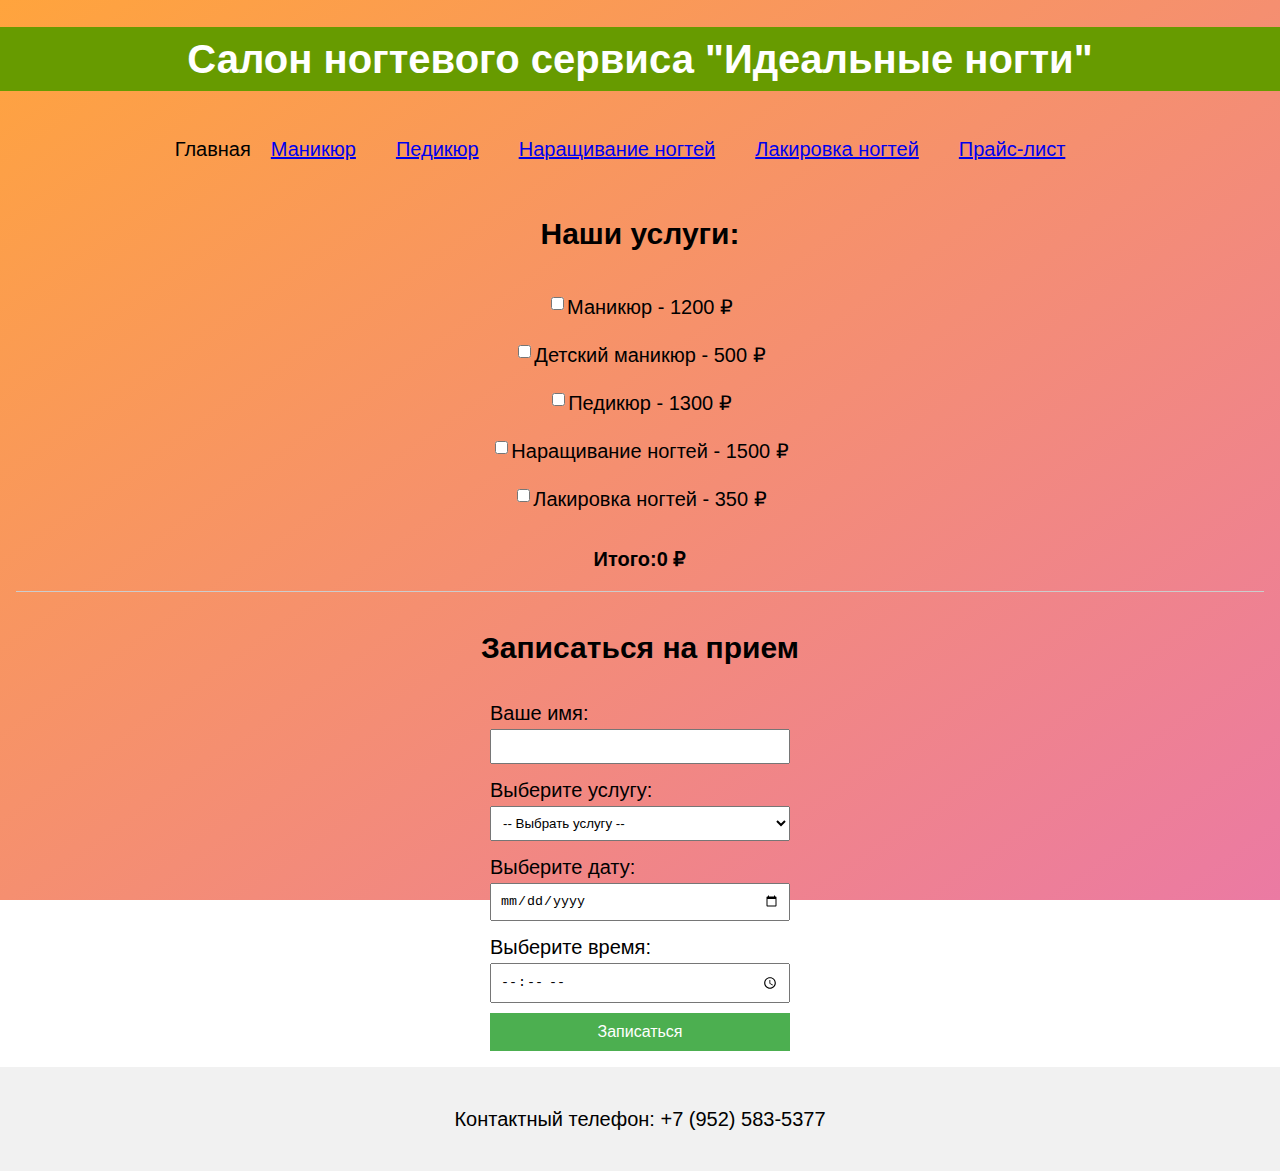
==== index.html @ 5fc65c87 "task 1" ====
<!DOCTYPE html>
<html lang="ru">
<head>
    <meta charset="UTF-8">
    <meta name="viewport" content="width=device-width, initial-scale=1.0">
    <title>Салон ногтевого сервиса</title>
    <link rel="stylesheet" href="styles.css">
</head>

<body>
  <header>
    <h1>Салон ногтевого сервиса "Идеальные ногти"</h1>
  </header>
  <nav>
    <div>Главная</div>
    <div><a href="pages/manicure.html">Маникюр</a></div>
    <div><a href="pages/pedicure.html">Педикюр</a></div>
    <div><a href="pages/nail_extensions.html">Наращивание ногтей</a></div>
    <div><a href="pages/nail_polish.html">Лакировка ногтей</a></div>
    <div><a href="pages/price_list.html">Прайс-лист</a></div>
</nav>
  <main>
  <section class="services">
        <h2>Наши услуги:</h2>
        <ul>
          <li>
            <label>
              <input type="checkbox" name="service" value="Маникюр" data-price="1200">
              Маникюр - 1200 &#8381;
            </label>
          </li>
          <li>
            <label>
              <input type="checkbox" name="service" value="Маникюр" data-price="500">
              Детский маникюр - 500 &#8381;
            </label>
          </li>
          <li>
            <label>
              <input type="checkbox" name="service" value="Педикюр" data-price="1300">
              Педикюр - 1300 &#8381;
            </label>
          </li>
          <li>
            <label>
              <input type="checkbox" name="service" value="Наращивание ногтей" data-price="1500">
              Наращивание ногтей - 1500 &#8381;
            </label>
          </li>
          <li>
            <label>
              <input type="checkbox" name="service" value="Лакировка ногтей" data-price="350">
              Лакировка ногтей - 350 &#8381;
            </label>
          </li>
        </ul>
        <div class="total">
          <span>Итого:</span>
          <span class="total-price">0 &#8381;</span>
        </div>
      </section>
      <section class="booking">
        <h2>Записаться на прием</h2>
        <form id="bookingForm">
          <label for="name">Ваше имя:</label>
          <input type="text" id="name" required>

          <label for="service">Выберите услугу:</label>
          <select id="service" required>
            <option value="">-- Выбрать услугу --</option>
            <option value="Маникюр">Маникюр</option>
            <option value="Педикюр">Педикюр</option>
            <option value="Наращивание ногтей">Наращивание ногтей</option>
            <option value="Лакировка ногтей">Лакировка ногтей</option>
          </select>

          <label for="date">Выберите дату:</label>
          <input type="date" id="date" required>

          <label for="time">Выберите время:</label>
          <input type="time" id="time" required>

          <button type="submit">Записаться</button>
        </form>
      </section>
  </main>

  <footer>
    <p>Контактный телефон: +7 (952) 583-5377</p>
  </footer>

  <script src="script.js"></script>
</body>
</html>
---- styles.css ----
body {
    font-family: Arial, sans-serif;
    font-size: 15pt;
    line-height: 1.6;
    margin: 0;
    padding: 0;
/* Градиентный фон */
    background-image: linear-gradient(to bottom right, #ffa43d, #eb7aa3);
    background-repeat: no-repeat;
    background-attachment: fixed;
  }

  header {
    background-color: #679B00;
    color: white;
    text-align: center;
  }
  
  main {
    padding: 1rem;
  }
  
  nav {
    display: flex;
    flex-wrap: wrap;
    justify-content: center;
    padding-top: 10px;
    margin-right: 20px;
  }
  
  nav div {
    font-size: 15pt;
    margin-top: 5px;
    margin-bottom: 5px;
  }

  a {
    margin: 20px;
  }

  .services {
    border-bottom: 1px solid #ccc;
    margin-bottom: 2rem;
    padding-bottom: 1rem;
  }
  
  /* Стили для выравнивания заголовков по центру */
  h1, h2, h3, h4, h5, h6 {
    text-align: center;
  }

  ul {
    list-style-type: none;
    padding-left: 0;
    text-align: center; /* Выравнивание элементов <li> по центру */
  }
  
  li {
    display: flex;
    justify-content: center;
    padding: 8px;
  }
  
  .price {
    color: #101110;
  }
  
  .total {
    display: flex;
    justify-content: center;
    margin-top: 10px;
    font-weight: bold;
  }

  form {
    display: flex;
    flex-direction: column;
    max-width: 300px;
    margin: 0 auto;
  }
  
  label {
    display: flex;
    align-items: center;
    cursor: pointer;
  }
  
  input, select {
    margin-bottom: 10px;
    padding: 8px;
  }
  
  button {
    background-color: #4CAF50;
    border: none;
    color: white;
    padding: 10px;
    text-align: center;
    text-decoration: none;
    display: inline-block;
    font-size: 16px;
    cursor: pointer;
  }

/* Стили для фотографий */
.service-photo {
  max-width: 200px;
  height: auto;
  margin: 10px;
  border: 1px solid #ccc;
  cursor: pointer;
}

/* Стили для модального окна */
.modal {
  display: none;
  position: fixed;
  top: 0;
  left: 0;
  width: 100%;
  height: 100%;
  background-color: rgba(0, 0, 0, 0.8);
}

.modal-content {
  display: block;
  max-width: 40%;
  max-height: 40%;
  margin: 10% auto;
}

.modal-content img {
  width: 100%;
  height: auto;
}

.close-button {
  color: #fff;
  font-size: 30px;
  position: absolute;
  top: 20px;
  right: 30px;
  cursor: pointer;
}

  
  footer {
    background-color: #f1f1f1;
    padding: 1rem;
    text-align: center;
  }
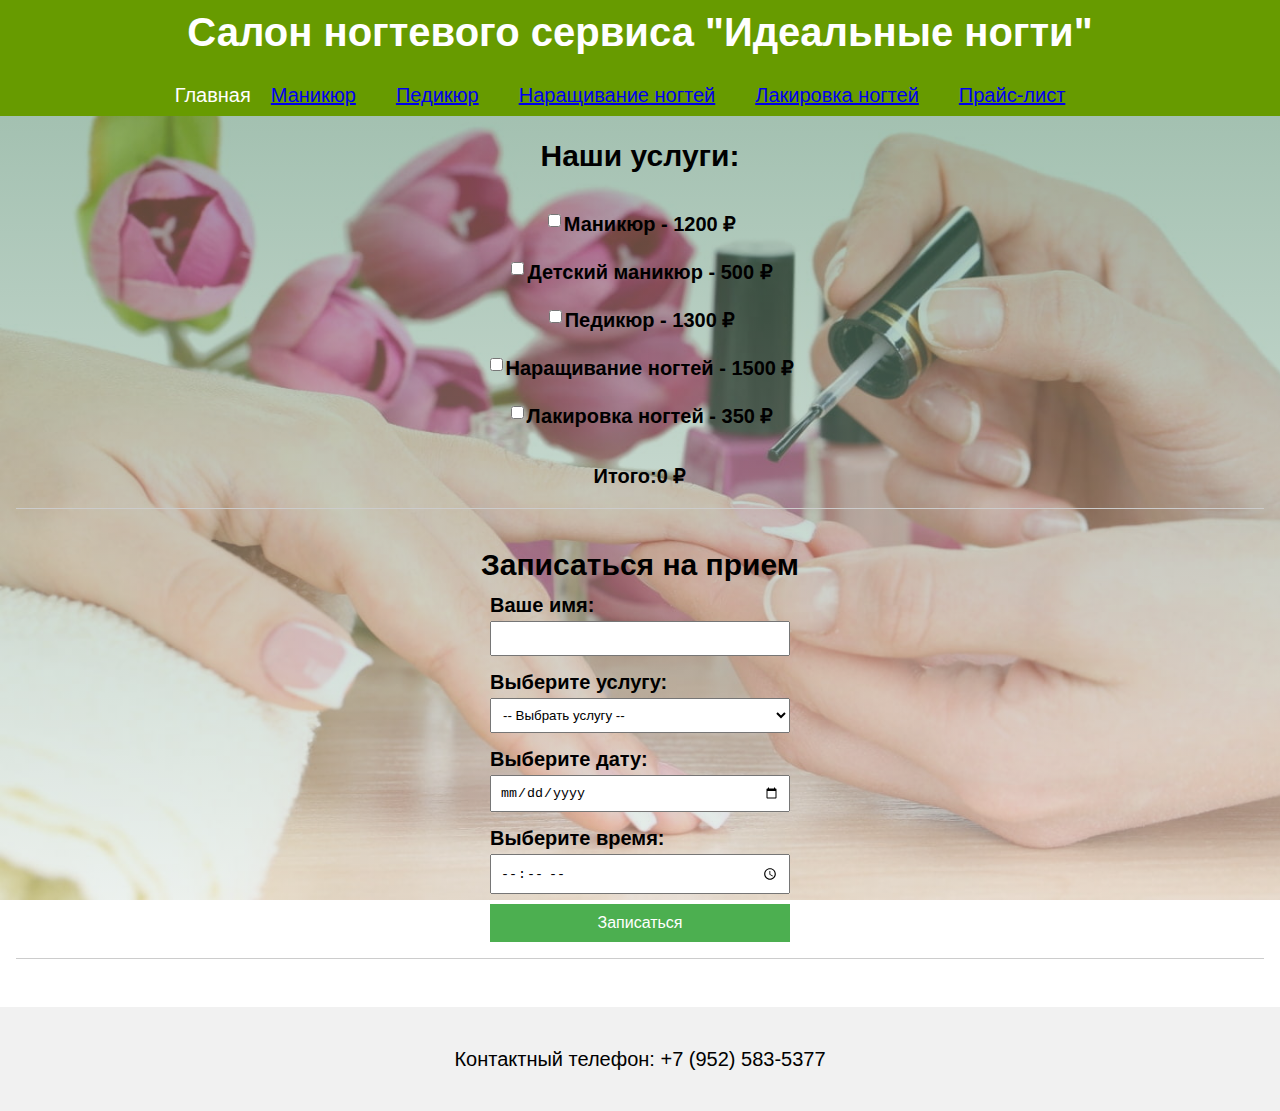
==== commit 4fded301: "task 5" ====
--- a/index.html
+++ b/index.html
@@ -8,17 +8,19 @@
 </head>
 
 <body>
+  
   <header>
     <h1>Салон ногтевого сервиса "Идеальные ногти"</h1>
+      <nav>
+        <div>Главная</div>
+        <div><a href="pages/manicure.html">Маникюр</a></div>
+        <div><a href="pages/pedicure.html">Педикюр</a></div>
+        <div><a href="pages/nail_extensions.html">Наращивание ногтей</a></div>
+        <div><a href="pages/nail_polish.html">Лакировка ногтей</a></div>
+        <div><a href="pages/price_list.html">Прайс-лист</a></div>
+      </nav>
   </header>
-  <nav>
-    <div>Главная</div>
-    <div><a href="pages/manicure.html">Маникюр</a></div>
-    <div><a href="pages/pedicure.html">Педикюр</a></div>
-    <div><a href="pages/nail_extensions.html">Наращивание ногтей</a></div>
-    <div><a href="pages/nail_polish.html">Лакировка ногтей</a></div>
-    <div><a href="pages/price_list.html">Прайс-лист</a></div>
-</nav>
+  
   <main>
   <section class="services">
         <h2>Наши услуги:</h2>
--- a/styles.css
+++ b/styles.css
@@ -5,7 +5,9 @@
     margin: 0;
     padding: 0;
 /* Градиентный фон */
-    background-image: linear-gradient(to bottom right, #ffa43d, #eb7aa3);
+    background: linear-gradient(rgba(51, 117, 81, 0.5), rgba(216, 226, 221, 0.5)),
+    url(images/salon.jpeg);
+    background-size: cover; 
     background-repeat: no-repeat;
     background-attachment: fixed;
   }
@@ -18,6 +20,7 @@
   
   main {
     padding: 1rem;
+
   }
   
   nav {
@@ -42,11 +45,21 @@
     border-bottom: 1px solid #ccc;
     margin-bottom: 2rem;
     padding-bottom: 1rem;
+    font-weight: 600;
+  }
+
+  .booking {
+    border-bottom: 1px solid #ccc;
+    margin-bottom: 2rem;
+    padding-bottom: 1rem;
+    font-weight: 600;
   }
   
   /* Стили для выравнивания заголовков по центру */
   h1, h2, h3, h4, h5, h6 {
     text-align: center;
+    margin: 0px;
+    font-weight: 800;
   }
 
   ul {
